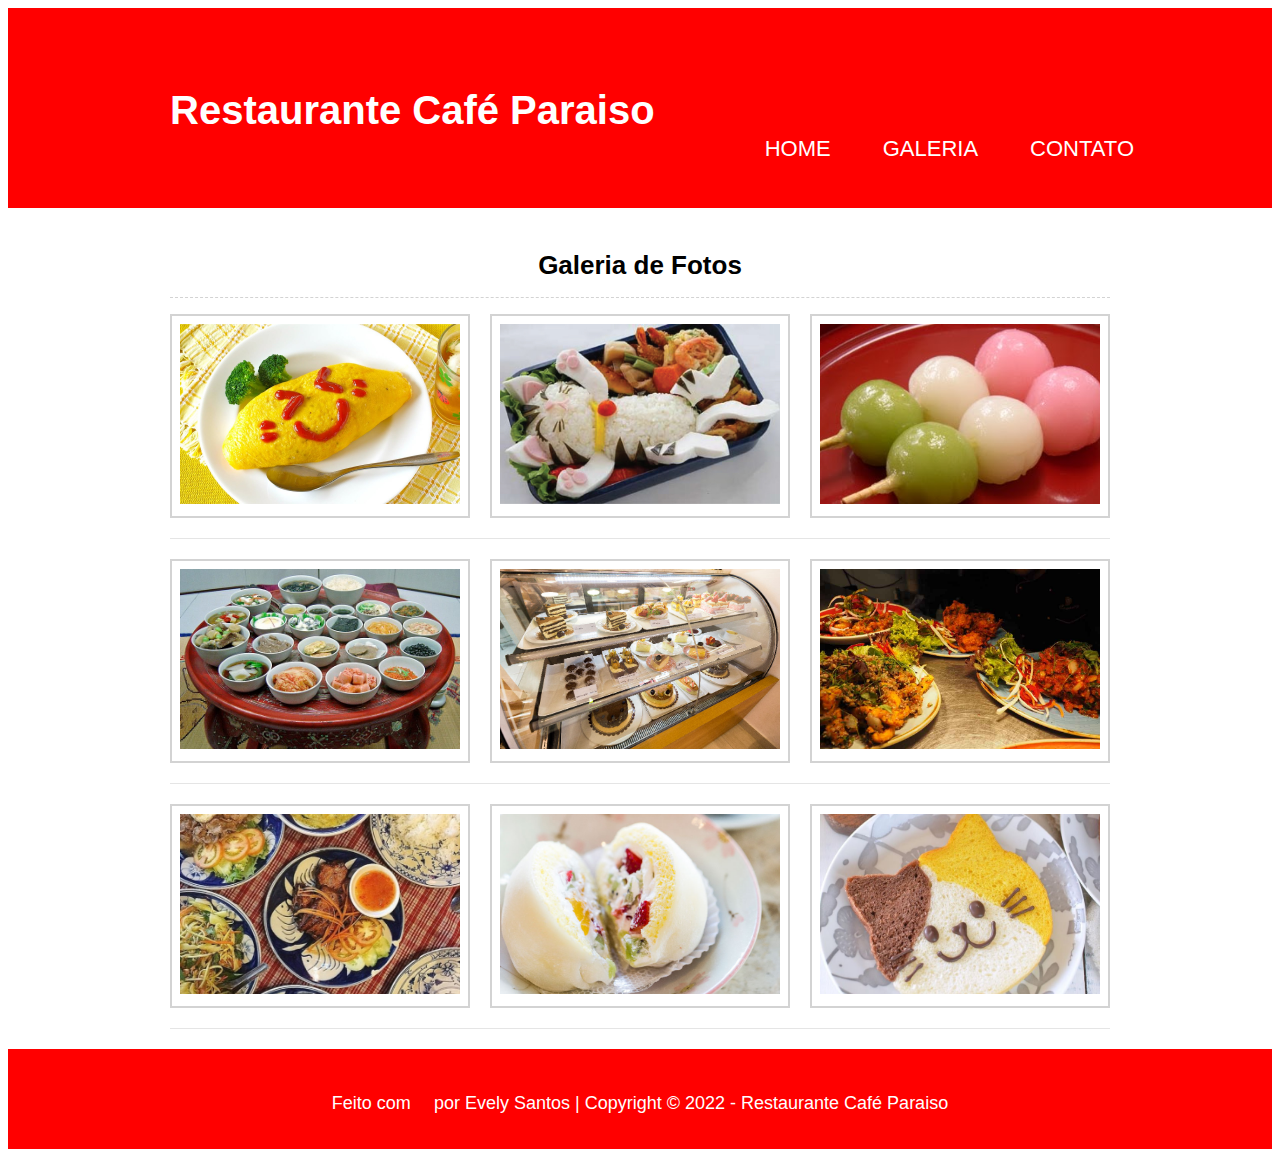
==== pages/galeria.html @ d99fe133 "pagina de galeria com estilo criada." ====
<!DOCTYPE html>
<html lang="pt-br">
<head>
    <meta charset="UTF-8">
    <meta http-equiv="X-UA-Compatible" content="IE=edge">
    <meta name="viewport" content="width=device-width, initial-scale=1.0">
    <title>Galeria</title>
    <link rel="stylesheet" href="reset.css" type="text/css" />
    <link rel="stylesheet" href="/index.css" type="text/css" /> <!-- referenciando folha de estilo -->
    <link rel="stylesheet" href="https://pro.fontawesome.com/releases/v5.10.0/css/all.css"  integrity="sha384-AYmEC3Yw5cVb3ZcuHtOA93w35dYTsvhLPVnYs9eStHfGJvOvKxVfELGroGkvsg+p" crossorigin="anonymous"s/>

</head>
    <body>
        <header class="cabecalho">
            <div class="container">
                <h1 class="titulo-principal"> <!-- vinculando a class para css -->
                    <i class="fas fa-seedling"></i>
                    Restaurante Café Paraiso
                </h1>
                <nav>
                    <ul>
                        <li><a href="index.html">Home</a></li>
                        <li><a href="galeria.html">Galeria</a></li>
                        <li><a href="contato.html">Contato</a></li>
                    </ul>
                </nav>
            </div>   
        </header>
        <section class="galeria">
            <div class="container">
                <h3 class="titulo-centralizado titulo-secao">Galeria de Fotos</h3>
                <div class="linha-fotos">
                    <div class="foto"><img src="/assets/foto1.jpg" alt="Foto de comida"></div>
                    <div class="foto"><img src="/assets/foto2.jpg" alt="Foto de comida"></div>
                    <div class="foto"><img src="/assets/foto3.jpg" alt="Foto de comida"></div>
                </div>
                <div class="linha-fotos">
                    <div class="foto"><img src="/assets/foto4.jpg" alt="Foto de comida"></div>
                    <div class="foto"><img src="/assets/foto5.jpg" alt="Foto de comida"></div>
                    <div class="foto"><img src="/assets/foto6.jpg" alt="Foto de comida"></div>
                </div>
                <div class="linha-fotos">
                    <div class="foto"><img src="/assets/foto7.jpg" alt="Foto de comida"></div>
                    <div class="foto"><img src="/assets/foto8.jpg" alt="Foto de comida"></div>
                    <div class="foto"><img src="/assets/foto9.jpg" alt="Foto de comida"></div>
                </div>
            </div>
        </section>
        <footer>
            <div class="container">
                <p class="copyright">
                    Feito com <span>&hearts;</span> por Evely Santos | Copyright &copy; 2022 - Restaurante Café Paraiso
                </p>
            </div>
        </footer>
    
    </body>
</html>
---- index.css ----
/* HEADER */
/* classe titulo principal para header --------------------------------------*/
.cabecalho {
    background-color: #ff0000;
    padding: 30px;
    height: 140px;
}

.container {
    margin: 0 auto;
    width: 940px;
    position: relative;             /* Faz a acamada de container ser referencia para  o position absolue de nav, auxiliando o posicionamento dentro da div */
    /* background-color: #ffbf00; */

}

.titulo-principal {
    color: #fff;
    font-family: Arial, Helvetica, sans-serif;
    font-size: 40px;
    font-weight: bold;
    /* margin-left: 20px;  va para a esqurda 20px */
    margin-top: 50px;
    transition: all .5s ease-in-out;
}

.titulo-principal:hover {
    transform: translateX(50px) scale(1.2);
}

nav {
    position: absolute;
    top: 40px;
    right: 0;
    width: 50%;
    /* background-color: #1e00ff; */

}

nav ul {
    /* remove alguns espaços em branco entre li */
    font-size: 0;
    width: 100%;
    text-align: right;
}

nav li {
    display: inline-block;
    border-radius: 2px #fff solid;
    padding: 8px 0;
}
nav li:last-child {
    border-right: 0;
}

nav a {
    font-family: Arial, Helvetica, sans-serif;
    color: #fff;
    font-size: 22px;
    text-decoration: none;
    text-transform:uppercase;
    padding: 8px 16px;
}

nav a:hover {
    text-decoration: underline;
    background-color: #ff8000;
}
/* BANNER --------------------------------------------------------------*/

#banner {
    height: 550px; /* altura */
    width: 100%; /* largura */
    object-fit: cover;
    object-position: 0% 70%;
}

/* SOBRE --------------------------------------------------------------*/

.conteudo-principal {
    background-color: #ff8000;
    color: white;
    padding: 30px;
    margin-top: 0;
}

.titulo-centralizado {
    text-align: center;
}
.titulo-secao {
    border-bottom: 1px lightgray dashed;
    font-family: Arial, Helvetica, sans-serif;
    font-size: 26px;
    margin-bottom: 16px;
    padding: 16px;
}

p{
    text-align: justify;
    font-size: 20px;
}
#missao {
    background-color: #ffbf00;
    border-radius: 5px;
    box-shadow: 1px 1px 15px #003300;
    color: #000;
    font-size: 20px;
    margin: 20px auto;
    padding: 15px;
    text-align: center;
    width: 70%;
}
em strong {
    color: #003300;
    font-style: italic;
}


/* SERVIÇOS --------------------------------------------------------------*/

.servicos {
    background-color:#ffffff;
    padding: 3px;
}

ul {
    display: inline-block;
    vertical-align: top;
    width: 30%;
    margin-right: 19.5%;
}
li {
    list-style: outside;
    margin-left: 20px;
}

.item {
    font-size: 20px;
    font-style: italic;
}

.imagem-servicos {
    width: 50%;
    height: 300px;
    object-fit: cover;
    object-position: 0% 50%;
}
/* RODAPÉ --------------------------------------------------------------*/

footer{
    background-color: #ff0000;
    padding: 30px;
    height: 40px;
}

.copyright {
    color: white;
    font: 18px Arial, Helvetica, sans-serif;
    text-align: center;
    margin-top: 10px;
}

.copyright span {
    color: red;
    font-size: 22px;
}
/* GALERIA --------------------------------------------------------------*/
.linha-fotos {
    display: flex;
    flex-direction: row;
    justify-content: space-between;
    margin-bottom: 20px;
    padding-bottom: 20px;
    border-bottom: 1px rgba(0, 0, 0, 0.1) solid;
}

.foto {
    border: 2px lightgray solid;
    padding: 8px;
}
.foto img {
    width: 280px;
    height: 180px;
    object-fit: cover;
    transition: all 1s ease-in-out;
}
.foto img:hover {
    transform: scale(1.5) rotate(10deg);
}
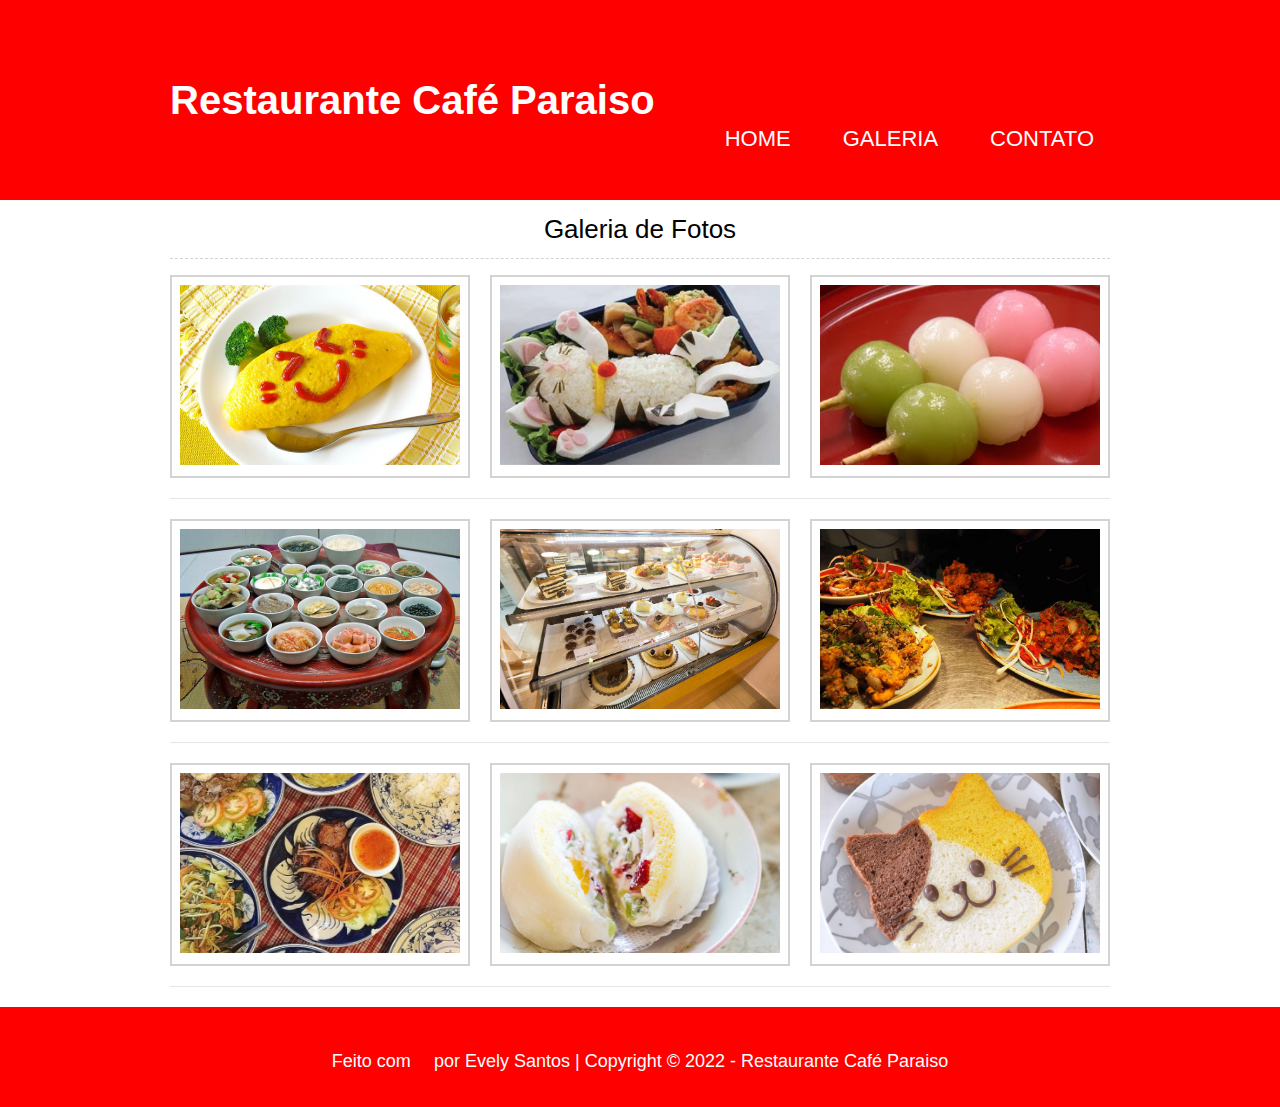
==== commit abca8946: "atualizando referencia as outras paginas" ====
--- a/pages/galeria.html
+++ b/pages/galeria.html
@@ -5,7 +5,7 @@
     <meta http-equiv="X-UA-Compatible" content="IE=edge">
     <meta name="viewport" content="width=device-width, initial-scale=1.0">
     <title>Galeria</title>
-    <link rel="stylesheet" href="reset.css" type="text/css" />
+    <link rel="stylesheet" href="/study/reset.css" type="text/css" />
     <link rel="stylesheet" href="/index.css" type="text/css" /> <!-- referenciando folha de estilo -->
     <link rel="stylesheet" href="https://pro.fontawesome.com/releases/v5.10.0/css/all.css"  integrity="sha384-AYmEC3Yw5cVb3ZcuHtOA93w35dYTsvhLPVnYs9eStHfGJvOvKxVfELGroGkvsg+p" crossorigin="anonymous"s/>
 
@@ -19,9 +19,9 @@
                 </h1>
                 <nav>
                     <ul>
-                        <li><a href="index.html">Home</a></li>
-                        <li><a href="galeria.html">Galeria</a></li>
-                        <li><a href="contato.html">Contato</a></li>
+                        <li><a href="/index.html">Home</a></li>
+                        <li><a href="/pages/galeria.html">Galeria</a></li>
+                        <li><a href="/pages/contatos.html">Contato</a></li>
                     </ul>
                 </nav>
             </div>   
